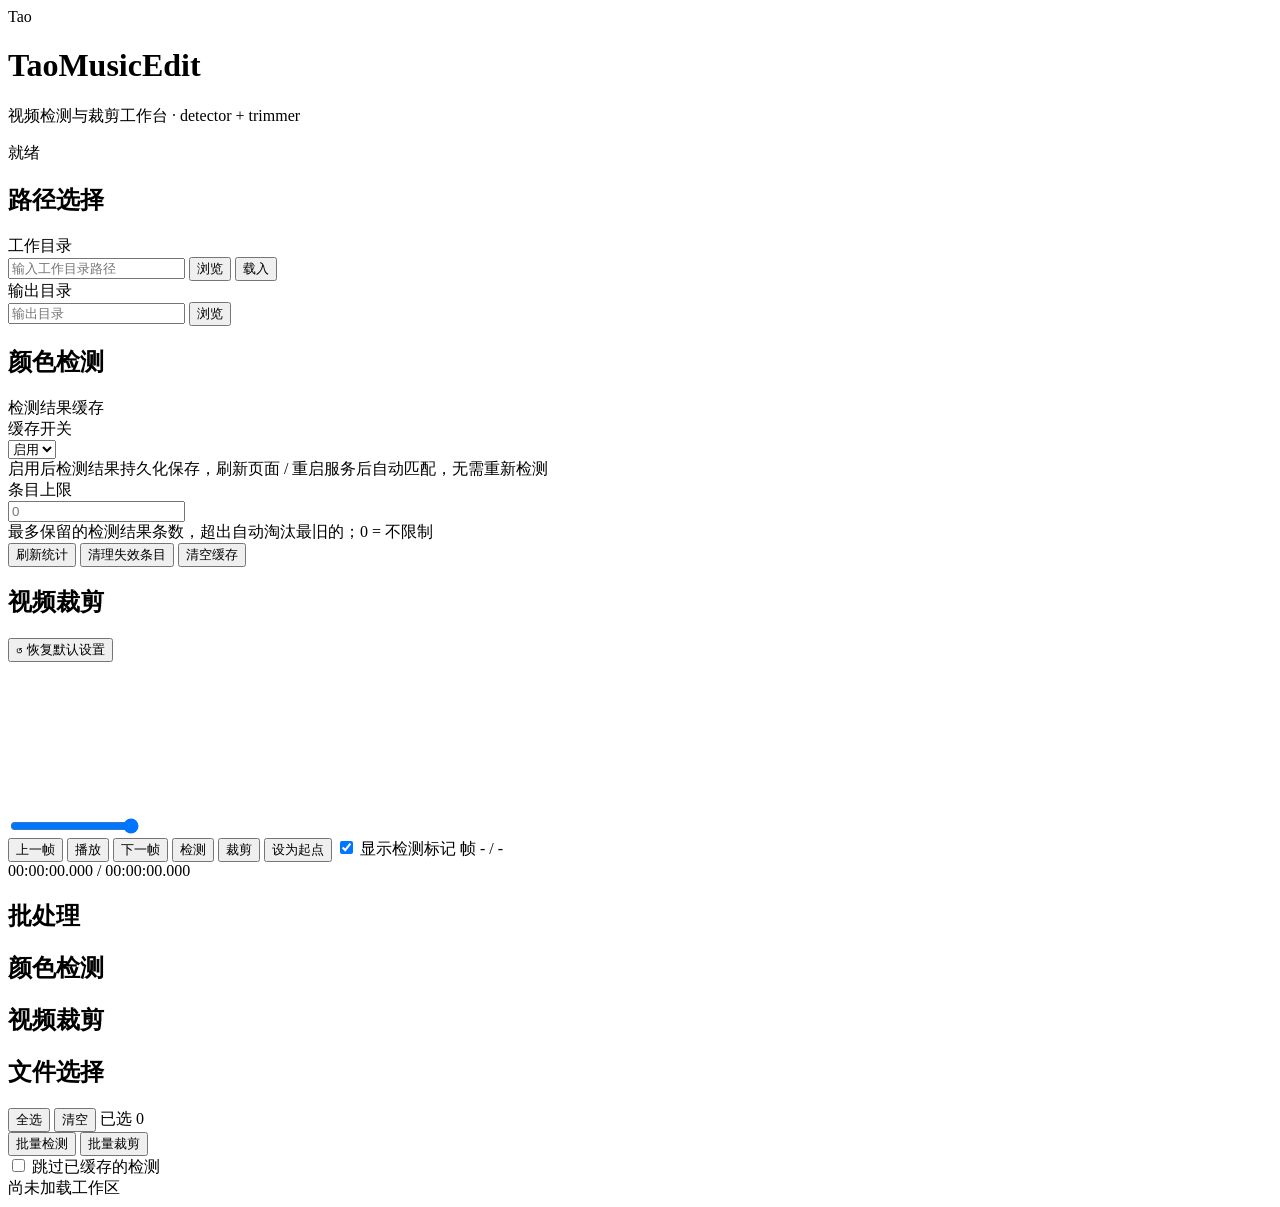
==== webui/templates/index.html @ fc8e2ca5 "初始化：TaoMusicEdit 视频检测与裁剪工作台 - detector：目标颜色检测（反向跳帧 + 局部细化） - trimmer：基于 FFmpeg 的视频裁剪 - webui：Flask W" ====
<!DOCTYPE html>
<html lang="zh-CN">
<head>
<meta charset="UTF-8">
<meta name="viewport" content="width=device-width, initial-scale=1.0">
<title>TaoMusicEdit · 视频检测与裁剪工作台</title>
<link rel="stylesheet" href="/static/css/style.css?v=20">
</head>
<body>

<header class="topbar">
  <div class="brand">
    <span class="logo">Tao</span>
    <div class="brand-text">
      <h1>TaoMusicEdit</h1>
      <p>视频检测与裁剪工作台 · detector + trimmer</p>
    </div>
  </div>
  <div class="topbar-right">
    <span class="top-status" id="topStatus">就绪</span>
  </div>
</header>

<div class="layout">

  <!-- ============ 左侧边栏 ============ -->
  <aside class="sidebar" id="sidebar">

    <section class="card">
      <div class="card-head"><h2>路径选择</h2></div>
      <div class="path-label">工作目录</div>
      <div class="path-row">
        <input type="text" id="workspacePath" placeholder="输入工作目录路径" autocomplete="off" spellcheck="false">
        <button class="btn" id="workspaceBrowse" title="浏览目录">浏览</button>
        <button class="btn primary" id="workspaceLoad">载入</button>
      </div>
      <div class="info-line" id="workspaceInfo"></div>
      <div class="path-label">输出目录</div>
      <div class="path-row">
        <input type="text" id="outputPath" placeholder="输出目录" autocomplete="off" spellcheck="false">
        <button class="btn" id="outputBrowse" title="浏览目录">浏览</button>
      </div>
      <div class="info-line" id="outputInfo"></div>
    </section>

    <section class="card">
      <div class="card-head"><h2>颜色检测</h2></div>
      <div class="params" id="detectParams"></div>

      <div class="cache-panel">
        <div class="cache-head">检测结果缓存</div>
        <div class="param-row" data-key="cache_enabled">
          <label class="param-label" for="param-cache_enabled">缓存开关</label>
          <div class="param-ctl">
            <select id="param-cache_enabled">
              <option value="1">启用</option>
              <option value="0">停用</option>
            </select>
          </div>
          <div class="param-desc">启用后检测结果持久化保存，刷新页面 / 重启服务后自动匹配，无需重新检测</div>
        </div>
        <div class="param-row" data-key="cache_limit">
          <label class="param-label" for="param-cache_limit">条目上限</label>
          <div class="param-ctl">
            <input type="number" id="param-cache_limit" min="0" step="10" placeholder="0">
          </div>
          <div class="param-desc">最多保留的检测结果条数，超出自动淘汰最旧的；0 = 不限制</div>
        </div>
        <div class="cache-stats muted-text" id="cacheStats"></div>
        <div class="cache-actions">
          <button class="btn small" id="btnRefreshCacheStats"
                  title="重新读取当前缓存条目数量">刷新统计</button>
          <button class="btn small" id="btnPruneCache"
                  title="删除源文件已删除 / 已修改或结果损坏的失效条目">清理失效条目</button>
          <button class="btn small danger" id="btnClearCache"
                  title="删除全部检测缓存条目">清空缓存</button>
        </div>
      </div>
    </section>

    <section class="card">
      <div class="card-head"><h2>视频裁剪</h2></div>
      <div class="params" id="trimParams"></div>
    </section>

    <div class="sidebar-foot">
      <button class="btn subtle" id="resetSettings"
              title="将工作区、输出目录及全部参数恢复为默认值">↺ 恢复默认设置</button>
    </div>

  </aside>

  <!-- ============ 主内容 ============ -->
  <main class="main">

    <section class="card player-card">
      <div class="player-stage" id="playerStage">
        <video id="video" preload="metadata" playsinline></video>
        <canvas id="overlay"></canvas>
        <div class="player-hud" id="playerHud"></div>
        <div class="loading-mask" id="playerLoading" hidden>正在加载视频…</div>
      </div>

      <div class="player-controls">
        <div class="timeline">
          <div class="scrubber" id="scrubber" title="拖动跳转进度">
            <div class="scrub-fill" id="scrubFill"></div>
            <div class="scrub-marks" id="scrubMarks"></div>
            <div class="scrub-thumb" id="scrubThumb"></div>
          </div>
          <span class="tl-divider"></span>
          <input type="range" id="volume" min="0" max="1" step="0.05" value="1" title="音量">
        </div>
        <div class="transport">
          <button class="ctl" id="btnPrev" title="上一帧（←）">上一帧</button>
          <button class="ctl play" id="btnPlay" title="播放/暂停（空格）">播放</button>
          <button class="ctl" id="btnNext" title="下一帧（→）">下一帧</button>
          <button class="ctl" id="btnDetect" title="执行颜色检测">检测</button>
          <button class="ctl" id="btnTrim" title="按裁剪起点执行裁剪">裁剪</button>
          <button class="ctl" id="btnSetAsStart" title="将当前播放帧设为裁剪起点（按起点方式自动取帧序号或时间戳）">设为起点</button>
          <label class="chk"><input type="checkbox" id="markerToggle" checked> 显示检测标记</label>
          <span class="spacer"></span>
          <span id="frameInfo" class="muted-text">帧 - / -</span>
        </div>
        <div class="meta-line">
          <span id="startBadge" class="start-badge"></span>
          <span id="videoMeta" class="muted-text"></span>
          <span id="timecode">00:00:00.000 / 00:00:00.000</span>
        </div>
      </div>
    </section>

    <div class="panels">
      <article class="card panel" id="panelBatch">
        <div class="card-head">
          <h2>批处理</h2>
          <span class="muted-text" id="batchTitle"></span>
        </div>
        <div class="progress-wrap" id="batchProgress" hidden>
          <div class="progress-label" id="batchProgressLabel"></div>
          <div class="progress-bar"><div class="progress-fill" id="batchProgressFill"></div></div>
          <button class="btn danger small" id="batchCancel">取消</button>
        </div>
        <div class="result" id="batchResult"></div>
      </article>

      <article class="card panel" id="panelDetect">
        <div class="card-head"><h2>颜色检测</h2></div>
        <div class="progress-wrap" id="detectProgress" hidden>
          <div class="progress-label" id="detectProgressLabel"></div>
          <div class="progress-bar"><div class="progress-fill" id="detectProgressFill"></div></div>
          <button class="btn danger small" id="detectCancel">取消</button>
        </div>
        <div class="result" id="detectResult"></div>
      </article>

      <article class="card panel" id="panelTrim">
        <div class="card-head"><h2>视频裁剪</h2></div>
        <div class="progress-wrap" id="trimProgress" hidden>
          <div class="progress-label" id="trimProgressLabel"></div>
          <div class="progress-bar"><div class="progress-fill" id="trimProgressFill"></div></div>
          <button class="btn danger small" id="trimCancel">取消</button>
        </div>
        <div class="result" id="trimResult"></div>
      </article>
    </div>

  </main>

  <!-- ============ 右侧边栏：文件选择 ============ -->
  <aside class="wsbar" id="wsbar">

    <section class="card ws-card">
      <div class="card-head"><h2>文件选择</h2></div>
      <div class="sel-toolbar">
        <button class="btn small" id="btnSelectAll" title="全选当前工作区的视频文件">全选</button>
        <button class="btn small" id="btnClearSel" title="清空选择">清空</button>
        <span class="sel-count" id="selCount">已选 0</span>
      </div>
      <div class="batch-toolbar">
        <button class="btn small primary" id="btnBatchDetect" title="对选中的视频批量执行颜色检测">批量检测</button>
        <button class="btn small primary" id="btnBatchTrim" title="按批量检测结果对选中的视频批量裁剪">批量裁剪</button>
      </div>
      <label class="chk skip-cached-row" title="勾选后，批量检测将自动跳过缓存库中已有有效结果的视频">
        <input type="checkbox" id="skipCached"> 跳过已缓存的检测
      </label>
      <div class="file-tree" id="fileTree">
        <div class="placeholder">尚未加载工作区</div>
      </div>
    </section>

  </aside>
</div>

<!-- ============ 目录浏览弹窗 ============ -->
<div class="modal-mask" id="dirModal" hidden>
  <div class="modal">
    <div class="modal-head">
      <h3 id="dirModalTitle">选择目录</h3>
      <button class="icon-btn" data-close title="关闭">✕</button>
    </div>
    <div class="modal-body">
      <div class="dir-current" id="dirCurrent"></div>
      <div class="dir-list" id="dirList"></div>
    </div>
    <div class="modal-foot">
      <button class="btn" data-close>取消</button>
      <button class="btn primary" id="dirChoose">选择当前目录</button>
    </div>
  </div>
</div>

<script src="/static/js/params.js?v=10"></script>
<script src="/static/js/player.js?v=7"></script>
<script src="/static/js/app.js?v=25"></script>
</body>
</html>
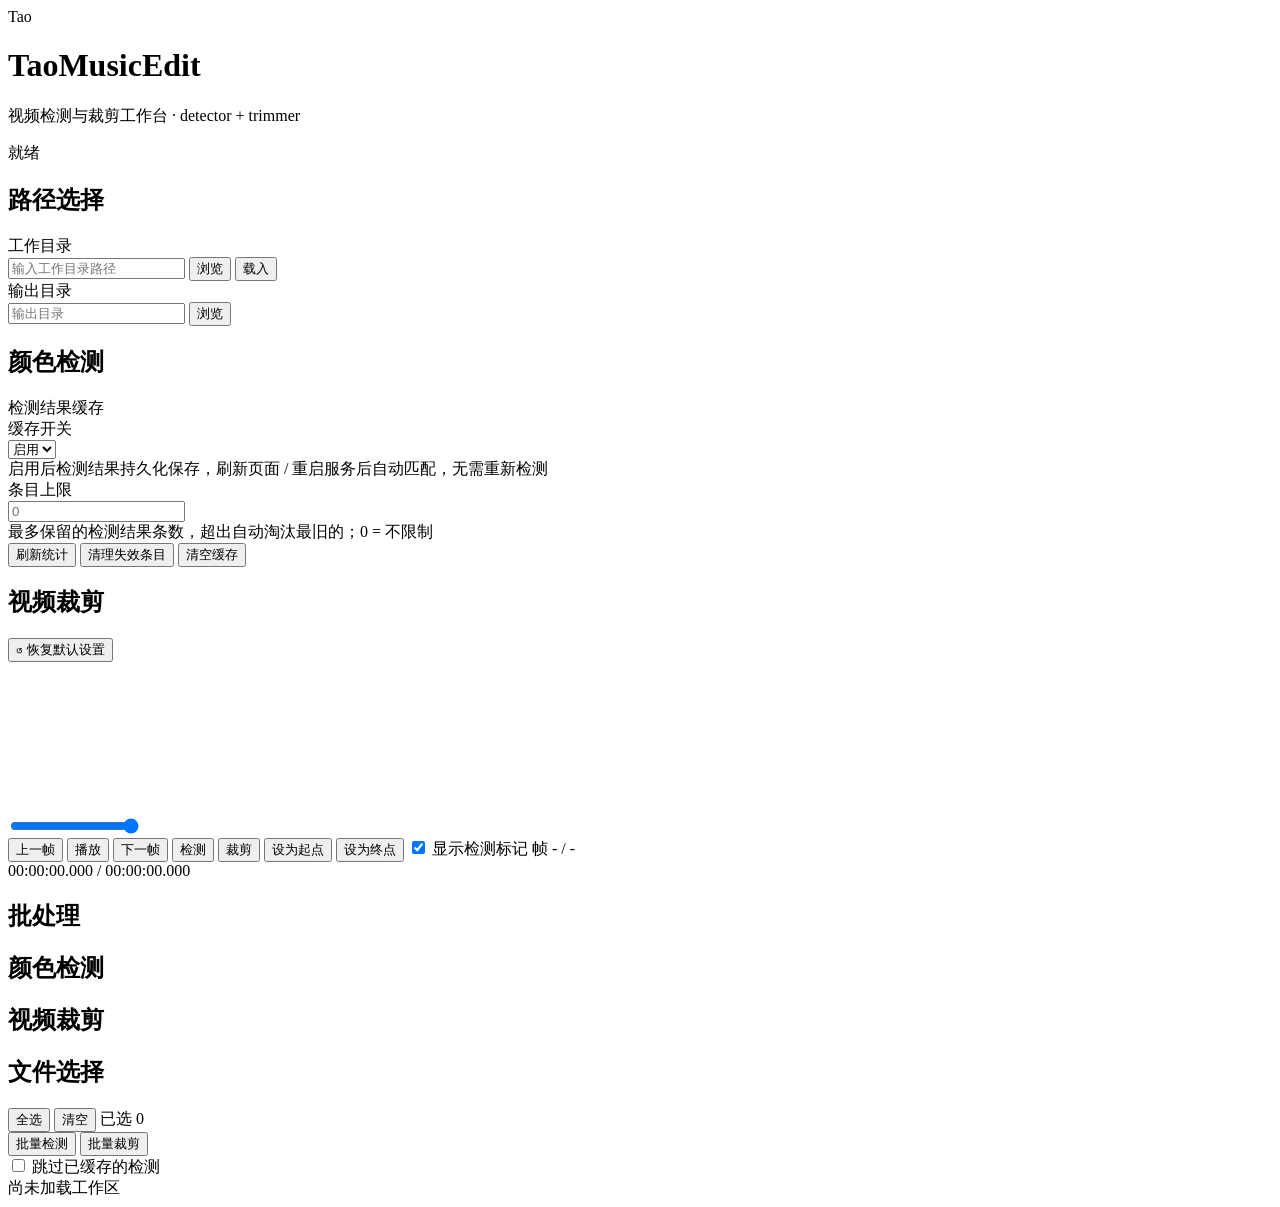
==== commit 5c7bf2f4: "新增区间裁剪功能：可选终点保留 [起点, 终点) 区间（设计文档 docs/interval-trim-design.md） - trimmer：TrimmerConfig/Result 新增 end" ====
--- a/webui/templates/index.html
+++ b/webui/templates/index.html
@@ -4,7 +4,7 @@
 <meta charset="UTF-8">
 <meta name="viewport" content="width=device-width, initial-scale=1.0">
 <title>TaoMusicEdit · 视频检测与裁剪工作台</title>
-<link rel="stylesheet" href="/static/css/style.css?v=20">
+<link rel="stylesheet" href="/static/css/style.css?v=21">
 </head>
 <body>
 
@@ -118,12 +118,14 @@
           <button class="ctl" id="btnDetect" title="执行颜色检测">检测</button>
           <button class="ctl" id="btnTrim" title="按裁剪起点执行裁剪">裁剪</button>
           <button class="ctl" id="btnSetAsStart" title="将当前播放帧设为裁剪起点（按起点方式自动取帧序号或时间戳）">设为起点</button>
+          <button class="ctl" id="btnSetAsEnd" title="将当前播放帧设为裁剪终点（按终点方式自动取帧序号或时间戳；终点方式为「无」时沿用起点方式）">设为终点</button>
           <label class="chk"><input type="checkbox" id="markerToggle" checked> 显示检测标记</label>
           <span class="spacer"></span>
           <span id="frameInfo" class="muted-text">帧 - / -</span>
         </div>
         <div class="meta-line">
           <span id="startBadge" class="start-badge"></span>
+          <span id="endBadge" class="end-badge" title=""></span>
           <span id="videoMeta" class="muted-text"></span>
           <span id="timecode">00:00:00.000 / 00:00:00.000</span>
         </div>
@@ -210,8 +212,8 @@
   </div>
 </div>
 
-<script src="/static/js/params.js?v=10"></script>
-<script src="/static/js/player.js?v=7"></script>
-<script src="/static/js/app.js?v=25"></script>
+<script src="/static/js/params.js?v=11"></script>
+<script src="/static/js/player.js?v=8"></script>
+<script src="/static/js/app.js?v=26"></script>
 </body>
 </html>
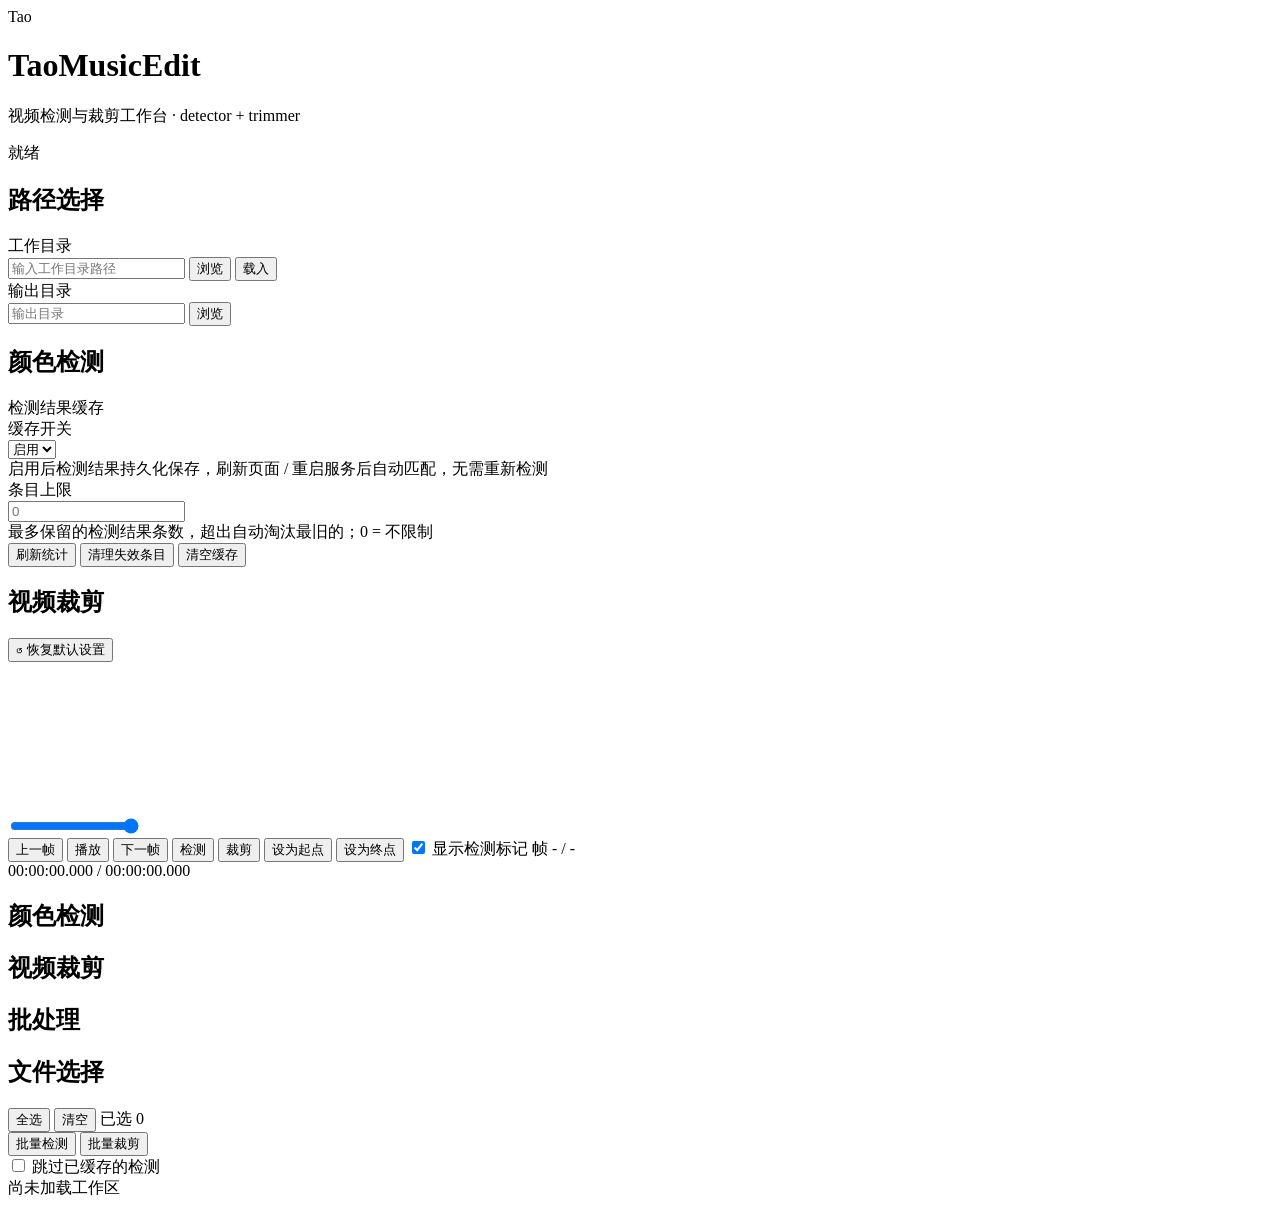
==== commit 83e20224: "UI 优化：移除播放器终点标注，起点徽标可点击回退检测起点，面板顺序调整为检测/裁剪/批处理 - 移除视频画面右上角的终点浮层标注，终点信息仅保留在徽标与进度条 - 起点/终点徽标独立一行显示，避免与" ====
--- a/webui/templates/index.html
+++ b/webui/templates/index.html
@@ -4,7 +4,7 @@
 <meta charset="UTF-8">
 <meta name="viewport" content="width=device-width, initial-scale=1.0">
 <title>TaoMusicEdit · 视频检测与裁剪工作台</title>
-<link rel="stylesheet" href="/static/css/style.css?v=21">
+<link rel="stylesheet" href="/static/css/style.css?v=22">
 </head>
 <body>
 
@@ -124,28 +124,17 @@
           <span id="frameInfo" class="muted-text">帧 - / -</span>
         </div>
         <div class="meta-line">
-          <span id="startBadge" class="start-badge"></span>
-          <span id="endBadge" class="end-badge" title=""></span>
           <span id="videoMeta" class="muted-text"></span>
           <span id="timecode">00:00:00.000 / 00:00:00.000</span>
         </div>
+        <div class="meta-line">
+          <span id="startBadge" class="start-badge"></span>
+          <span id="endBadge" class="end-badge"></span>
+        </div>
       </div>
     </section>
 
     <div class="panels">
-      <article class="card panel" id="panelBatch">
-        <div class="card-head">
-          <h2>批处理</h2>
-          <span class="muted-text" id="batchTitle"></span>
-        </div>
-        <div class="progress-wrap" id="batchProgress" hidden>
-          <div class="progress-label" id="batchProgressLabel"></div>
-          <div class="progress-bar"><div class="progress-fill" id="batchProgressFill"></div></div>
-          <button class="btn danger small" id="batchCancel">取消</button>
-        </div>
-        <div class="result" id="batchResult"></div>
-      </article>
-
       <article class="card panel" id="panelDetect">
         <div class="card-head"><h2>颜色检测</h2></div>
         <div class="progress-wrap" id="detectProgress" hidden>
@@ -165,6 +154,19 @@
         </div>
         <div class="result" id="trimResult"></div>
       </article>
+
+      <article class="card panel" id="panelBatch">
+        <div class="card-head">
+          <h2>批处理</h2>
+          <span class="muted-text" id="batchTitle"></span>
+        </div>
+        <div class="progress-wrap" id="batchProgress" hidden>
+          <div class="progress-label" id="batchProgressLabel"></div>
+          <div class="progress-bar"><div class="progress-fill" id="batchProgressFill"></div></div>
+          <button class="btn danger small" id="batchCancel">取消</button>
+        </div>
+        <div class="result" id="batchResult"></div>
+      </article>
     </div>
 
   </main>
@@ -213,7 +215,7 @@
 </div>
 
 <script src="/static/js/params.js?v=11"></script>
-<script src="/static/js/player.js?v=8"></script>
+<script src="/static/js/player.js?v=9"></script>
 <script src="/static/js/app.js?v=26"></script>
 </body>
 </html>
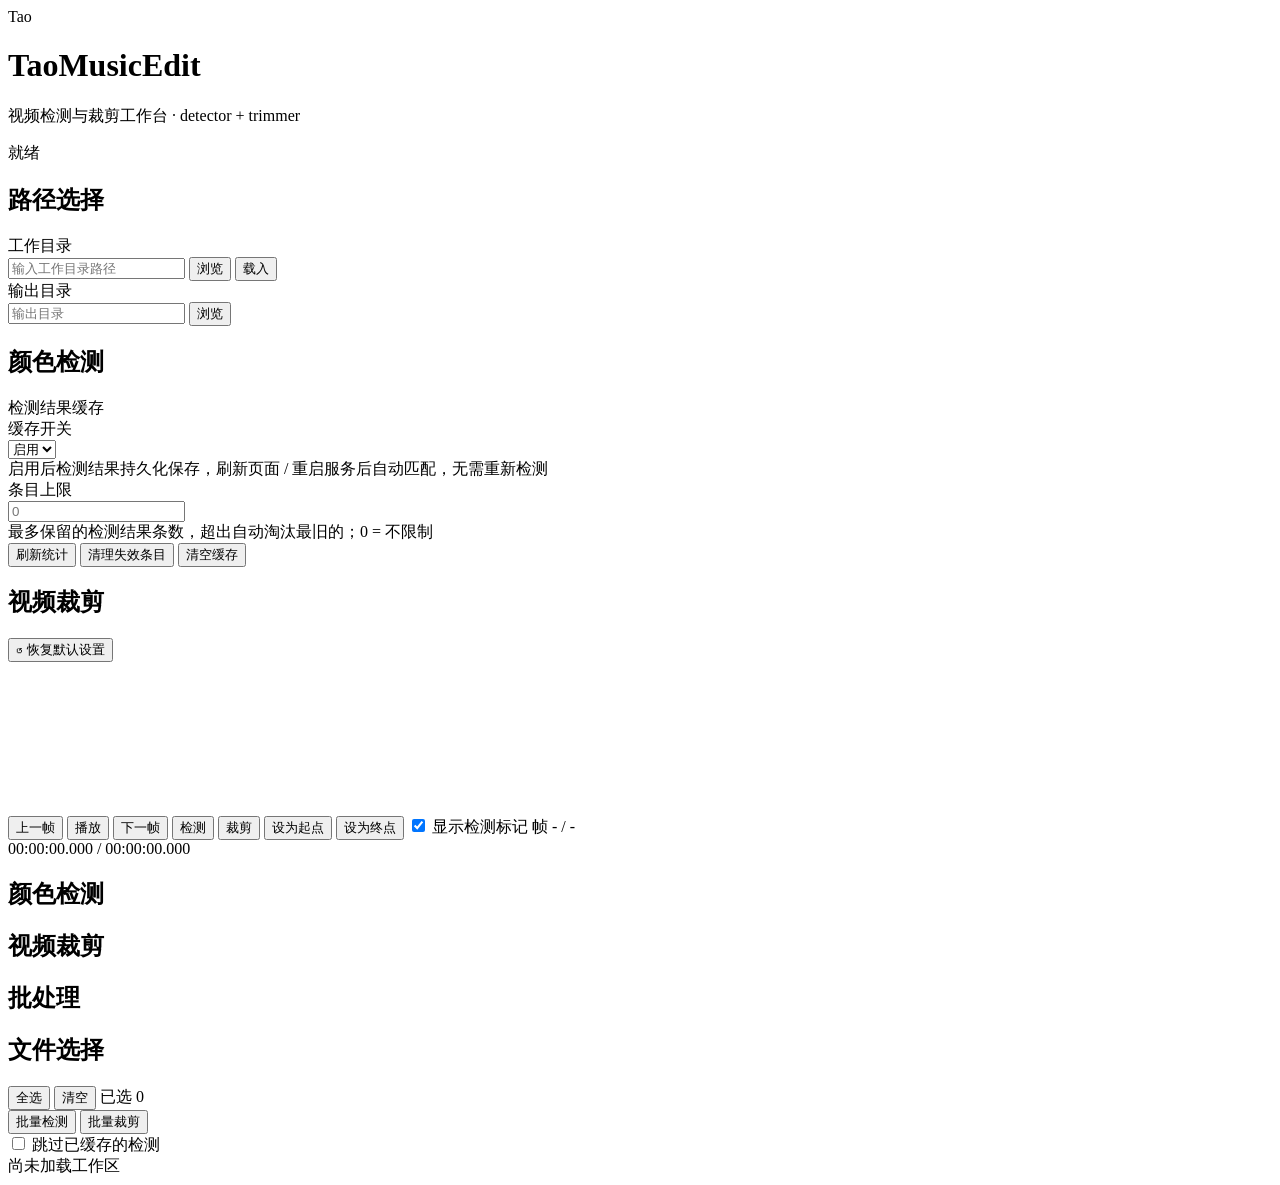
==== commit 66c27c4f: "UI 调整：移除播放器音量滑块与时间轴分隔线" ====
--- a/webui/templates/index.html
+++ b/webui/templates/index.html
@@ -108,8 +108,6 @@
             <div class="scrub-marks" id="scrubMarks"></div>
             <div class="scrub-thumb" id="scrubThumb"></div>
           </div>
-          <span class="tl-divider"></span>
-          <input type="range" id="volume" min="0" max="1" step="0.05" value="1" title="音量">
         </div>
         <div class="transport">
           <button class="ctl" id="btnPrev" title="上一帧（←）">上一帧</button>
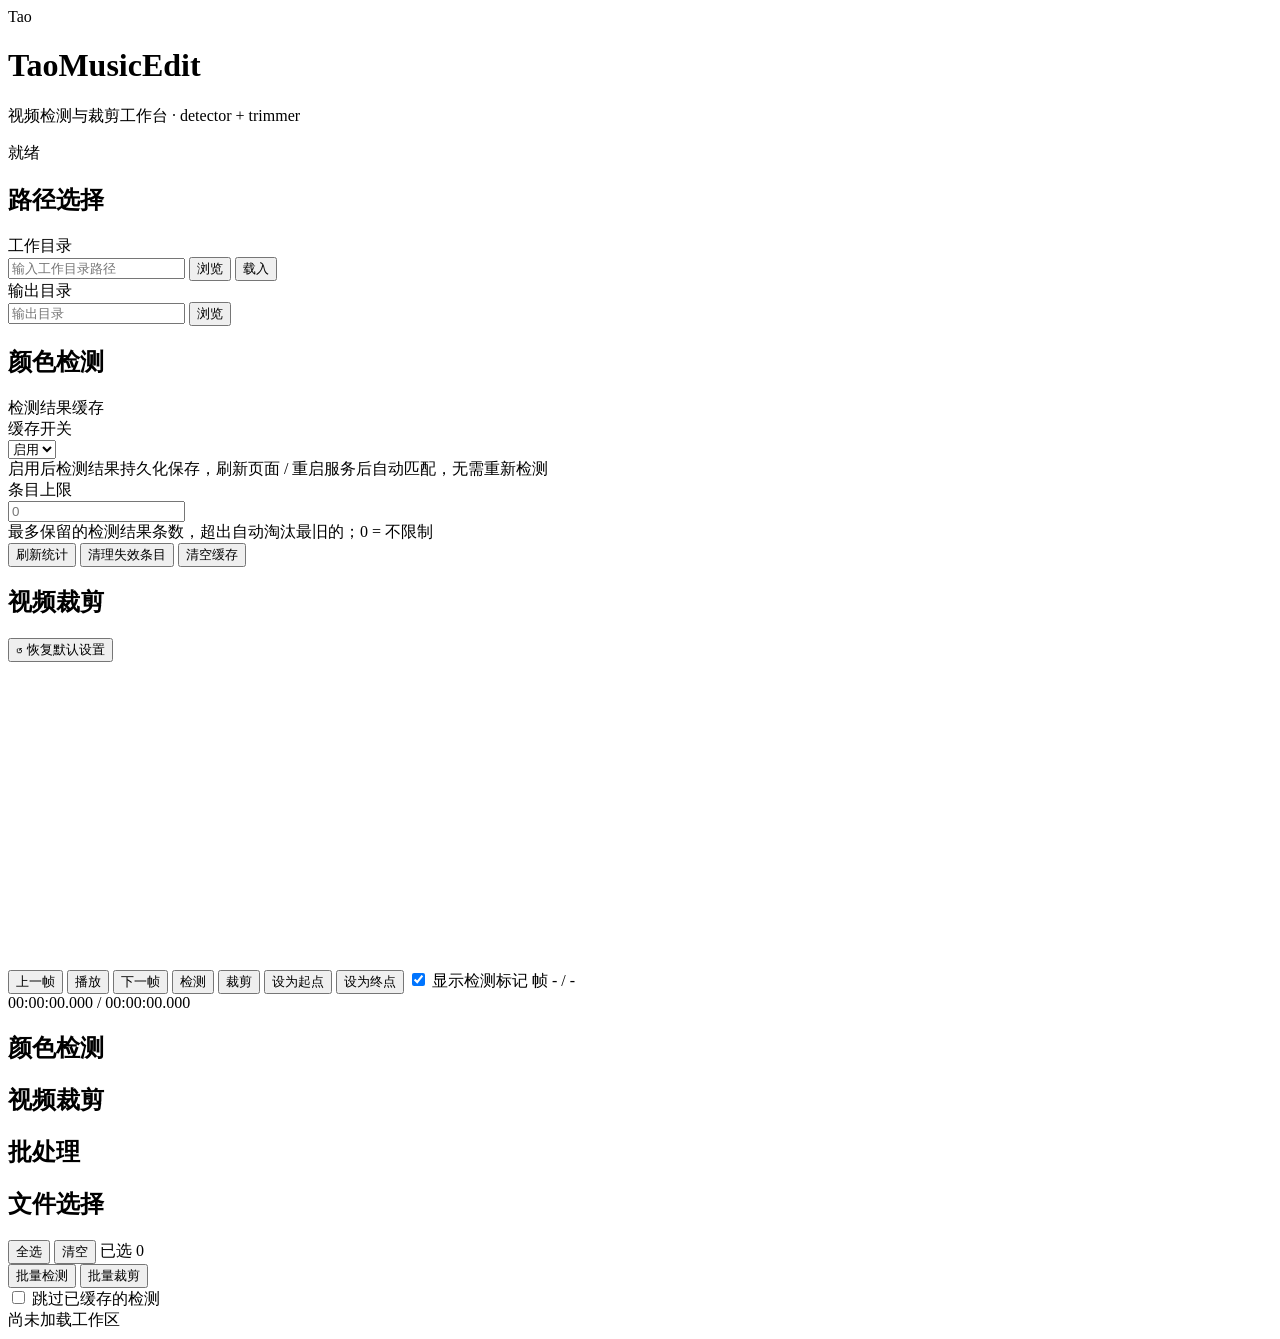
==== commit b74a97e6: "新增时间轴增强：音频波形叠加、水平滚动条与 Ctrl+滚轮缩放 - 后端新增 /api/waveform：ffmpeg 自适应采样率解码音频并聚合每桶 min/max，LRU 缓存窗口请求，无音轨自动" ====
--- a/webui/templates/index.html
+++ b/webui/templates/index.html
@@ -4,7 +4,7 @@
 <meta charset="UTF-8">
 <meta name="viewport" content="width=device-width, initial-scale=1.0">
 <title>TaoMusicEdit · 视频检测与裁剪工作台</title>
-<link rel="stylesheet" href="/static/css/style.css?v=22">
+<link rel="stylesheet" href="/static/css/style.css?v=23">
 </head>
 <body>
 
@@ -103,10 +103,14 @@
 
       <div class="player-controls">
         <div class="timeline">
-          <div class="scrubber" id="scrubber" title="拖动跳转进度">
+          <div class="scrubber" id="scrubber" title="拖动跳转进度；按住 Ctrl 滚动滚轮缩放时间轴；双击恢复全览">
+            <canvas class="scrub-wave" id="scrubWave"></canvas>
             <div class="scrub-fill" id="scrubFill"></div>
             <div class="scrub-marks" id="scrubMarks"></div>
             <div class="scrub-thumb" id="scrubThumb"></div>
+          </div>
+          <div class="zoom-scroll" id="zoomScroll" title="拖动或点击以平移时间轴可见范围">
+            <div class="zoom-view" id="zoomView"></div>
           </div>
         </div>
         <div class="transport">
@@ -213,7 +217,7 @@
 </div>
 
 <script src="/static/js/params.js?v=11"></script>
-<script src="/static/js/player.js?v=9"></script>
+<script src="/static/js/player.js?v=10"></script>
 <script src="/static/js/app.js?v=26"></script>
 </body>
 </html>
